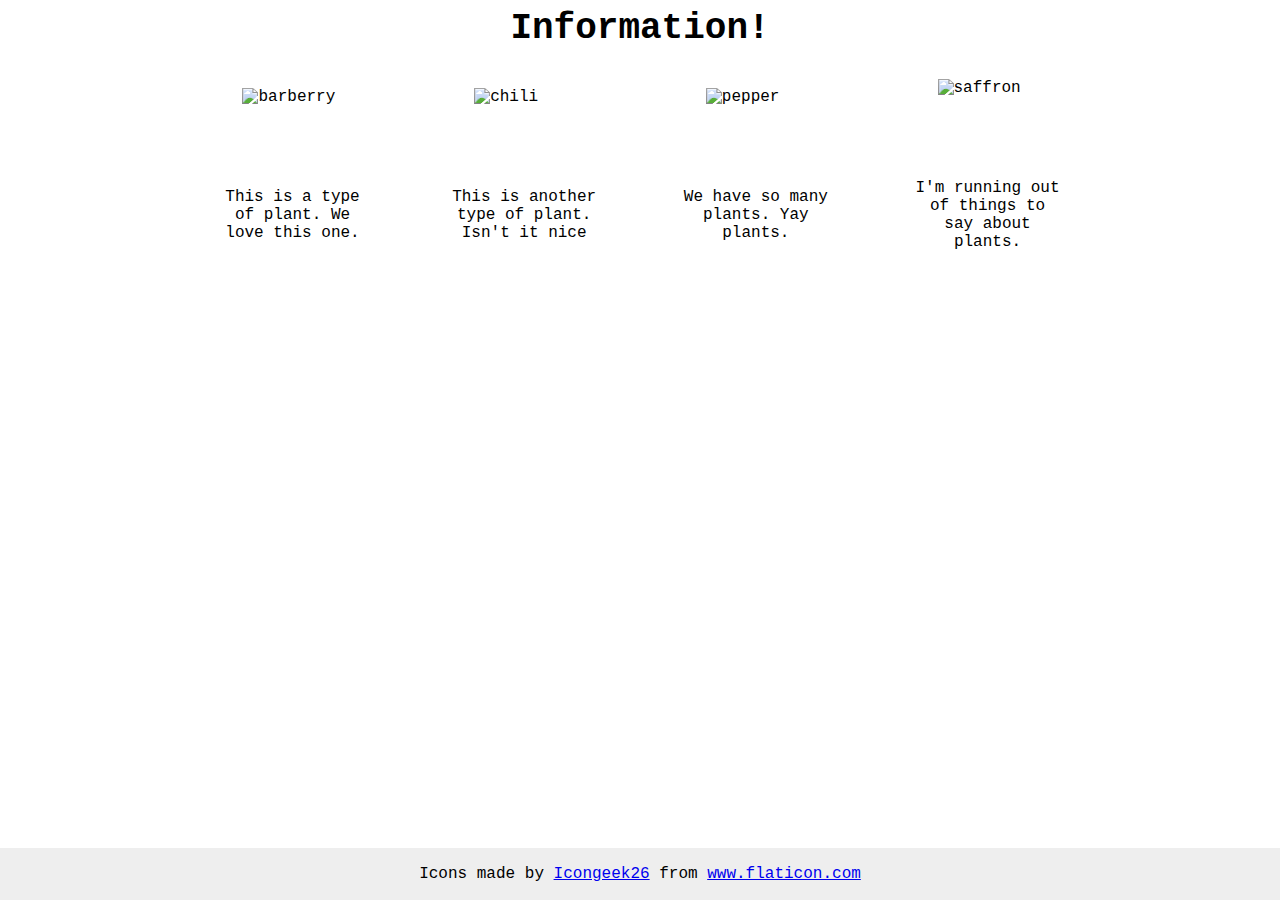
==== flex/04-flex-information/index.html @ d83909e7 "Add solution to Flexbox 04" ====
<!DOCTYPE html>
<html lang="en">
  <head>
    <meta charset="UTF-8">
    <meta http-equiv="X-UA-Compatible" content="IE=edge">
    <meta name="viewport" content="width=device-width, initial-scale=1.0">
    <title>Information</title>
    <link rel="stylesheet" href="style.css">
  </head>
  <body>
    <div class="info">
      <div class="title">Information!</div>
      <div class="content">
        <div class="element">
          <img src="./images/barberry.png" alt="barberry">
          <div class="text">This is a type of plant. We love this one.</div>
        </div>
        <div class="element">
          <img src="./images/chilli.png" alt="chili">
          <div class="text">This is another type of plant. Isn't it nice</div>
        </div>

        <div class="element">
          <img src="./images/pepper.png" alt="pepper">
          <div class="text">We have so many plants. Yay plants.</div>
        </div>
        <div class="element">
          <img src="./images/saffron.png" alt="saffron">
          <div class="text">I'm running out of things to say about plants.</div>
        </div>
      </div>
    </div>
    <!-- disregard this section, it's here to give attribution to the creator of these icons -->
    <div class="footer">
      <div>Icons made by <a href="https://www.flaticon.com/authors/icongeek26" title="Icongeek26">Icongeek26</a> from <a href="https://www.flaticon.com/" title="Flaticon">www.flaticon.com</a></div>
    </div>
  </body>
</html>
---- flex/04-flex-information/style.css ----
body {
  font-family: 'Courier New', Courier, monospace;
}

img {
  width: 100px;
  height: 100px;
}

.title {
  font-size: 36px;
  font-weight: 900;
}

/* do not edit this footer */
.footer {
  position: fixed;
  bottom: 0;
  left: 0;
  right: 0;
  height: 52px;
  display: flex;
  align-items: center;
  justify-content: center;
  background: #eee;
}

/*solution*/
.info{
  display: flex;
  flex-direction: column;
  gap: 30px;
}

.title{
  display: flex;
  justify-content: center;

}

.content{
  display: flex;
  justify-content: center;
  gap: 80px;
}

.element{
  flex: 0 1 12%;
  display: flex;
  flex-direction: column;
  align-items: center;
  justify-content: center;
}
.text{
  text-align: center;
}
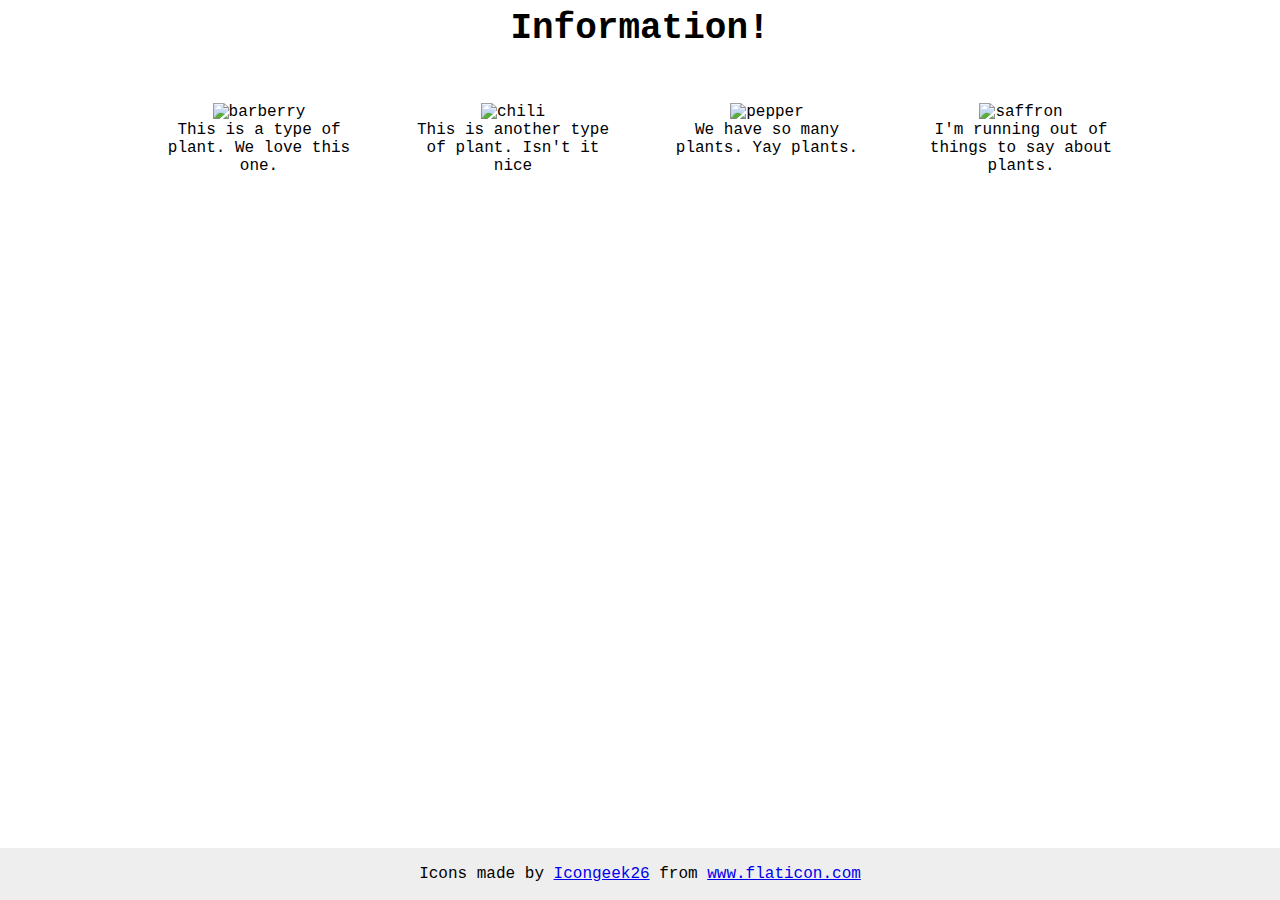
==== commit 56a02f0f: "Fix Correction of solution 04 Flex" ====
--- a/flex/04-flex-information/index.html
+++ b/flex/04-flex-information/index.html
@@ -8,7 +8,6 @@
     <link rel="stylesheet" href="style.css">
   </head>
   <body>
-    <div class="info">
       <div class="title">Information!</div>
       <div class="content">
         <div class="element">
@@ -29,7 +28,6 @@
           <div class="text">I'm running out of things to say about plants.</div>
         </div>
       </div>
-    </div>
     <!-- disregard this section, it's here to give attribution to the creator of these icons -->
     <div class="footer">
       <div>Icons made by <a href="https://www.flaticon.com/authors/icongeek26" title="Icongeek26">Icongeek26</a> from <a href="https://www.flaticon.com/" title="Flaticon">www.flaticon.com</a></div>
--- a/flex/04-flex-information/style.css
+++ b/flex/04-flex-information/style.css
@@ -26,6 +26,7 @@
 }
 
 /*solution*/
+/*
 .info{
   display: flex;
   flex-direction: column;
@@ -53,4 +54,23 @@
 }
 .text{
   text-align: center;
+}
+*/
+
+body{
+  text-align: center;
+}
+
+.title{
+  margin-bottom: 54px;
+}
+
+.content{
+  display: flex;
+  justify-content: center;
+  gap: 54px;
+}
+
+.element{
+  max-width: 200px;
 }